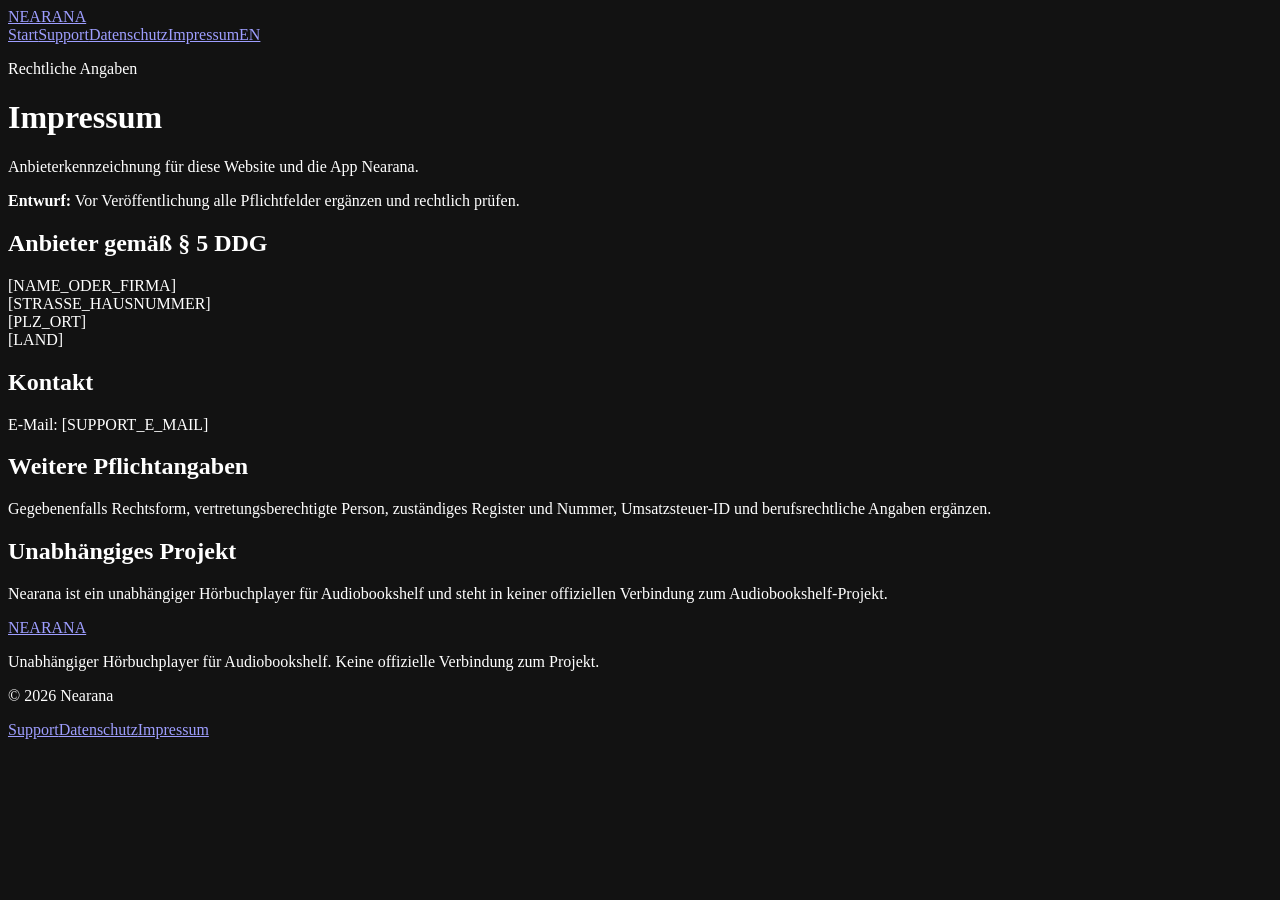
==== imprint/index.html @ 505ead2d "Add Nearana bilingual support and privacy website (draft)" ====
<!doctype html>
<html lang="de"><head><meta charset="utf-8"><meta name="viewport" content="width=device-width,initial-scale=1"><meta name="color-scheme" content="dark"><meta name="theme-color" content="#081b14"><meta name="description" content="Nearana: Dein persönlicher Hörbuchplayer für Audiobookshelf."><title>Impressum · Nearana</title><link rel="stylesheet" href="/nearana-pages/assets/styles.css"></head><body><header class="top"><div class="wrap nav"><a class="brand" href="/nearana-pages/">NEARANA</a><nav class="links" aria-label="Hauptnavigation"><a href="/nearana-pages/">Start</a><a href="/nearana-pages/support/">Support</a><a href="/nearana-pages/privacy/">Datenschutz</a><a href="/nearana-pages/imprint/" aria-current="page">Impressum</a><a href="/nearana-pages/en/imprint/" hreflang="en" lang="en">EN</a></nav></div></header><main class="wrap">
<div class="heading"><p class="eyebrow">Rechtliche Angaben</p><h1>Impressum</h1><p>Anbieterkennzeichnung für diese Website und die App Nearana.</p></div><article class="paper"><div class="notice"><strong>Entwurf:</strong> Vor Veröffentlichung alle Pflichtfelder ergänzen und rechtlich prüfen.</div><h2>Anbieter gemäß § 5 DDG</h2><p><span class="missing">[NAME_ODER_FIRMA]</span><br><span class="missing">[STRASSE_HAUSNUMMER]</span><br><span class="missing">[PLZ_ORT]</span><br><span class="missing">[LAND]</span></p><h2>Kontakt</h2><p>E-Mail: <span class="missing">[SUPPORT_E_MAIL]</span></p><h2>Weitere Pflichtangaben</h2><p>Gegebenenfalls Rechtsform, vertretungsberechtigte Person, zuständiges Register und Nummer, Umsatzsteuer-ID und berufsrechtliche Angaben ergänzen.</p><h2>Unabhängiges Projekt</h2><p>Nearana ist ein unabhängiger Hörbuchplayer für Audiobookshelf und steht in keiner offiziellen Verbindung zum Audiobookshelf-Projekt.</p></article></main><footer class="footer"><div class="wrap foot"><div><a class="brand" href="/nearana-pages/">NEARANA</a><p>Unabhängiger Hörbuchplayer für Audiobookshelf. Keine offizielle Verbindung zum Projekt.</p><p>© 2026 Nearana</p></div><div><a href="/nearana-pages/support/">Support</a><a href="/nearana-pages/privacy/">Datenschutz</a><a href="/nearana-pages/imprint/">Impressum</a></div></div></footer></body></html>
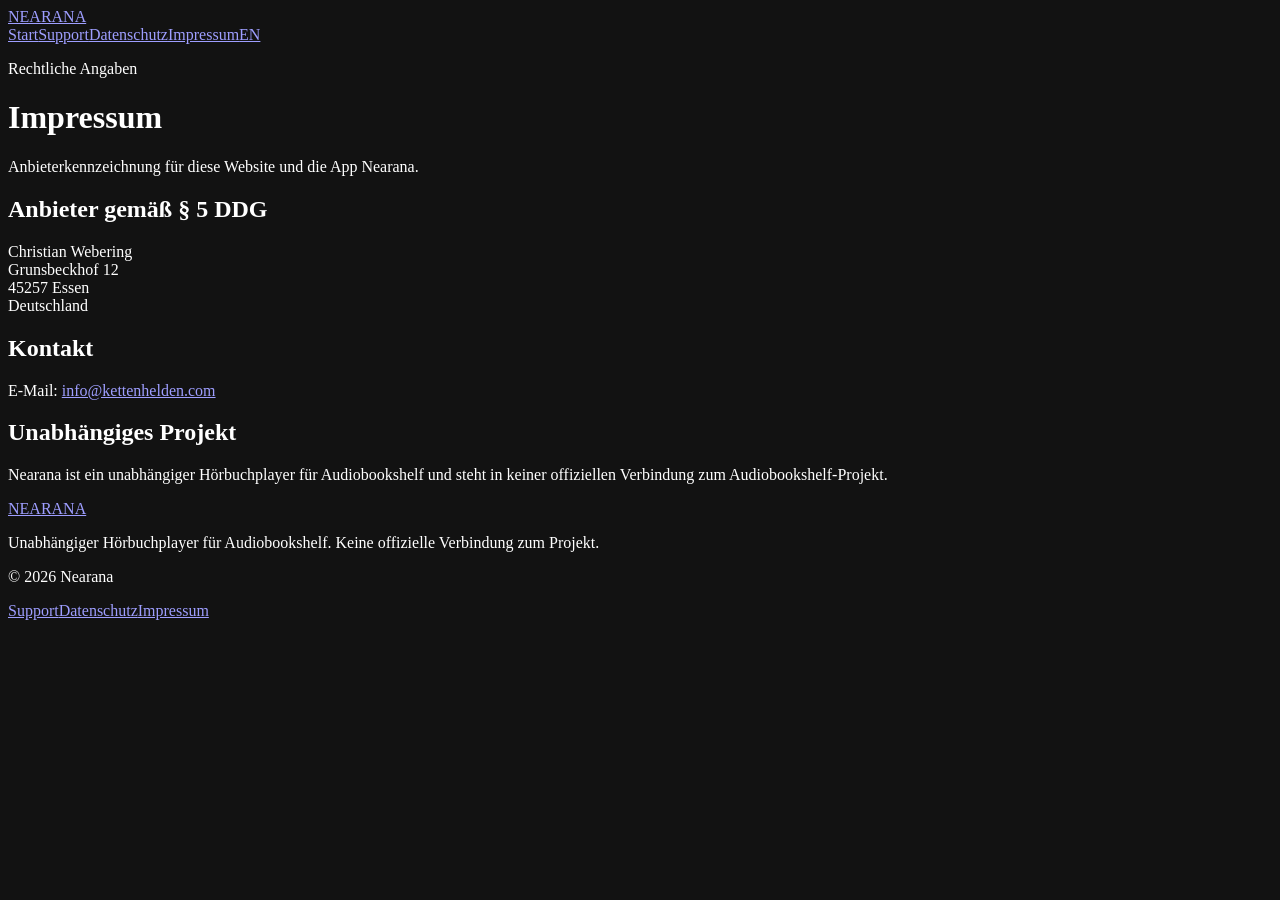
==== commit e30d7bf5: "Complete Nearana legal notice, privacy and support contact details" ====
--- a/imprint/index.html
+++ b/imprint/index.html
@@ -1,3 +1,3 @@
 <!doctype html>
 <html lang="de"><head><meta charset="utf-8"><meta name="viewport" content="width=device-width,initial-scale=1"><meta name="color-scheme" content="dark"><meta name="theme-color" content="#081b14"><meta name="description" content="Nearana: Dein persönlicher Hörbuchplayer für Audiobookshelf."><title>Impressum · Nearana</title><link rel="stylesheet" href="/nearana-pages/assets/styles.css"></head><body><header class="top"><div class="wrap nav"><a class="brand" href="/nearana-pages/">NEARANA</a><nav class="links" aria-label="Hauptnavigation"><a href="/nearana-pages/">Start</a><a href="/nearana-pages/support/">Support</a><a href="/nearana-pages/privacy/">Datenschutz</a><a href="/nearana-pages/imprint/" aria-current="page">Impressum</a><a href="/nearana-pages/en/imprint/" hreflang="en" lang="en">EN</a></nav></div></header><main class="wrap">
-<div class="heading"><p class="eyebrow">Rechtliche Angaben</p><h1>Impressum</h1><p>Anbieterkennzeichnung für diese Website und die App Nearana.</p></div><article class="paper"><div class="notice"><strong>Entwurf:</strong> Vor Veröffentlichung alle Pflichtfelder ergänzen und rechtlich prüfen.</div><h2>Anbieter gemäß § 5 DDG</h2><p><span class="missing">[NAME_ODER_FIRMA]</span><br><span class="missing">[STRASSE_HAUSNUMMER]</span><br><span class="missing">[PLZ_ORT]</span><br><span class="missing">[LAND]</span></p><h2>Kontakt</h2><p>E-Mail: <span class="missing">[SUPPORT_E_MAIL]</span></p><h2>Weitere Pflichtangaben</h2><p>Gegebenenfalls Rechtsform, vertretungsberechtigte Person, zuständiges Register und Nummer, Umsatzsteuer-ID und berufsrechtliche Angaben ergänzen.</p><h2>Unabhängiges Projekt</h2><p>Nearana ist ein unabhängiger Hörbuchplayer für Audiobookshelf und steht in keiner offiziellen Verbindung zum Audiobookshelf-Projekt.</p></article></main><footer class="footer"><div class="wrap foot"><div><a class="brand" href="/nearana-pages/">NEARANA</a><p>Unabhängiger Hörbuchplayer für Audiobookshelf. Keine offizielle Verbindung zum Projekt.</p><p>© 2026 Nearana</p></div><div><a href="/nearana-pages/support/">Support</a><a href="/nearana-pages/privacy/">Datenschutz</a><a href="/nearana-pages/imprint/">Impressum</a></div></div></footer></body></html>+<div class="heading"><p class="eyebrow">Rechtliche Angaben</p><h1>Impressum</h1><p>Anbieterkennzeichnung für diese Website und die App Nearana.</p></div><article class="paper"><h2>Anbieter gemäß § 5 DDG</h2><p>Christian Webering<br>Grunsbeckhof 12<br>45257 Essen<br>Deutschland</p><h2>Kontakt</h2><p>E-Mail: <a href="mailto:info@kettenhelden.com">info@kettenhelden.com</a></p><h2>Unabhängiges Projekt</h2><p>Nearana ist ein unabhängiger Hörbuchplayer für Audiobookshelf und steht in keiner offiziellen Verbindung zum Audiobookshelf-Projekt.</p></article></main><footer class="footer"><div class="wrap foot"><div><a class="brand" href="/nearana-pages/">NEARANA</a><p>Unabhängiger Hörbuchplayer für Audiobookshelf. Keine offizielle Verbindung zum Projekt.</p><p>© 2026 Nearana</p></div><div><a href="/nearana-pages/support/">Support</a><a href="/nearana-pages/privacy/">Datenschutz</a><a href="/nearana-pages/imprint/">Impressum</a></div></div></footer></body></html>
